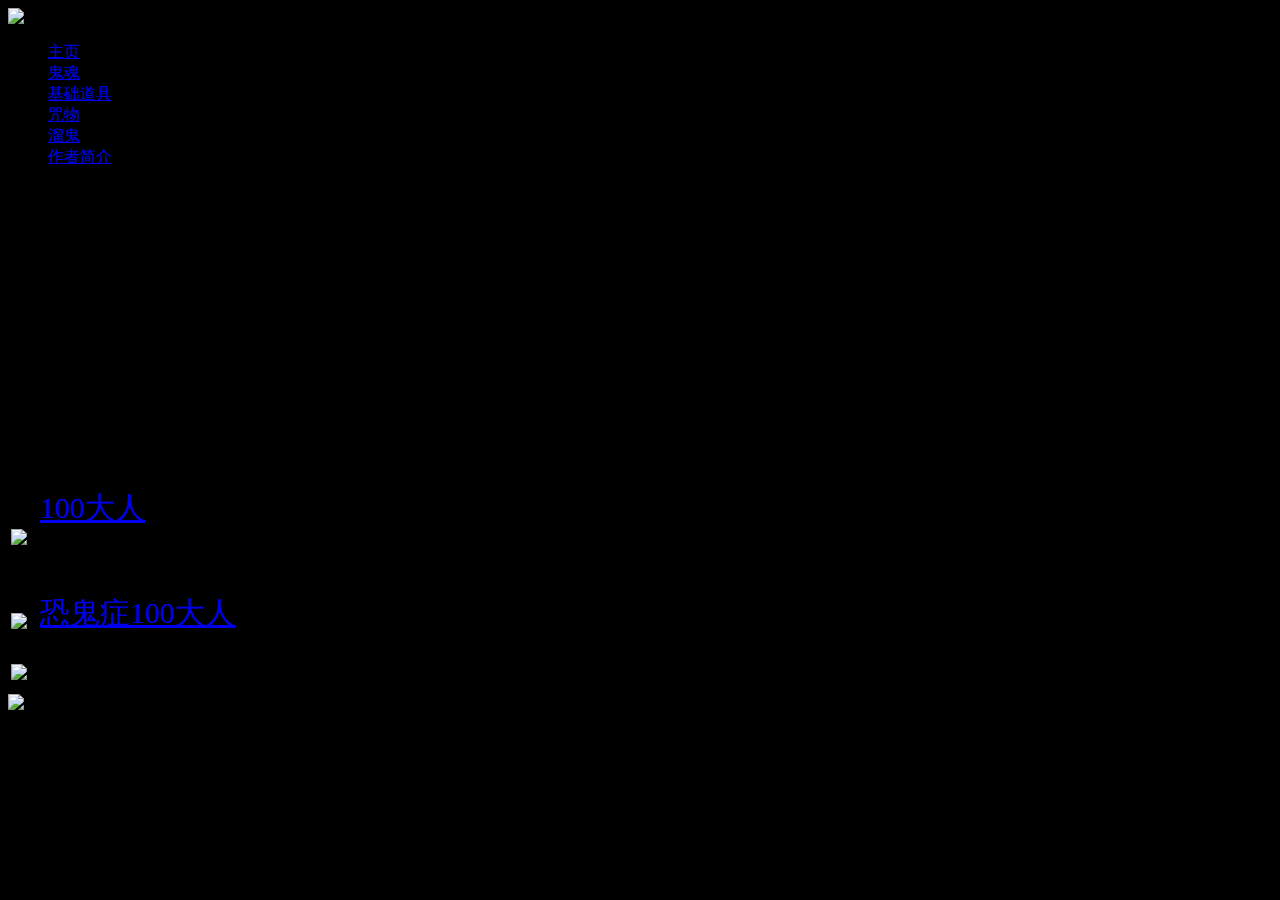
==== phasmophobia.html @ f48ff421 "Add files via upload" ====
<!DOCTYPE html>
<html lang="zh_cn">
<head>
	<meta charset="utf-8">
	<meta name="viewport" content="width=device-width, initial-scale=1">
	<title>主页</title>
	<link rel="stylesheet" type="text/css" href="data/phasmophobia.css">
</head>
<body id = "header" style="background-color: black">
	<nav>
		<img class="logo" src="./data/images/logo.png" alt="logo.png"/>

		<ul class="menu">
			<li>
				<a href="phasmophobia.html">
					<span class="label">主页</span>
				</a>
			</li>
			<li>
				<a href="./data/ghosts.html">
					<span class="label">鬼魂</span>
				</a>
			</li>
			<li>
				<a href="./data/tools.html">
					<span class="label"> 基础道具</span>
				</a>
			</li>
			<li>
				<a href="./data/cursed_precious.html">
					<span class="label">咒物</span>
				</a>
			</li>
			<li>
				<a href="./data/circle.html">
					<span class="label">溜鬼</span>
				</a>
			</li>
			<li>
				<a href="./data/introduction.html">
					<span class="label">作者简介</span>
				</a>
			</li>
		</ul>
		<div class="toggle">
			<span class="line"></span>
			<span class="line"></span>
			<span class="line"></span>
		</div>
	</nav>
	<div class="content">
		<h2 style='font-size: 4rem;background: black url("./data/images/home_page.png") no-repeat center;'>恐鬼症最细教学<br>从入门到入坟</h2>
		<footer>
			<p>内容编辑：100大人</p>
		</footer>
		<table class="links">
			<tr>
				<td><img src="./data/images/douyu.png"></td>
				<td style="font-size: 30px; padding-bottom: 20px; padding-left: 10px"><a href="https://www.douyu.com/topic/kongguizheng2?rid=9317274">100大人</a><br>房间号：9317274</td>
			</tr>
			<tr>
				<td><img src="./data/images/bilibili.png"></td>
				<td style="font-size: 30px; padding-bottom: 20px; padding-left: 10px"><a href="https://space.bilibili.com/18309250?spm_id_from=333.337.0.0">恐鬼症100大人</a></td>
			</tr>
			<tr>
				<td><img src="./data/images/qq.png"></td>
				<td style="font-size: 30px; padding-left: 10px">819607477</td>
			</tr>
		</table>
		<img  class ='img' src="./data/images/100.gif">
	</div>

<script src="./data/phasmophobia.js"></script>

</body>
</html>
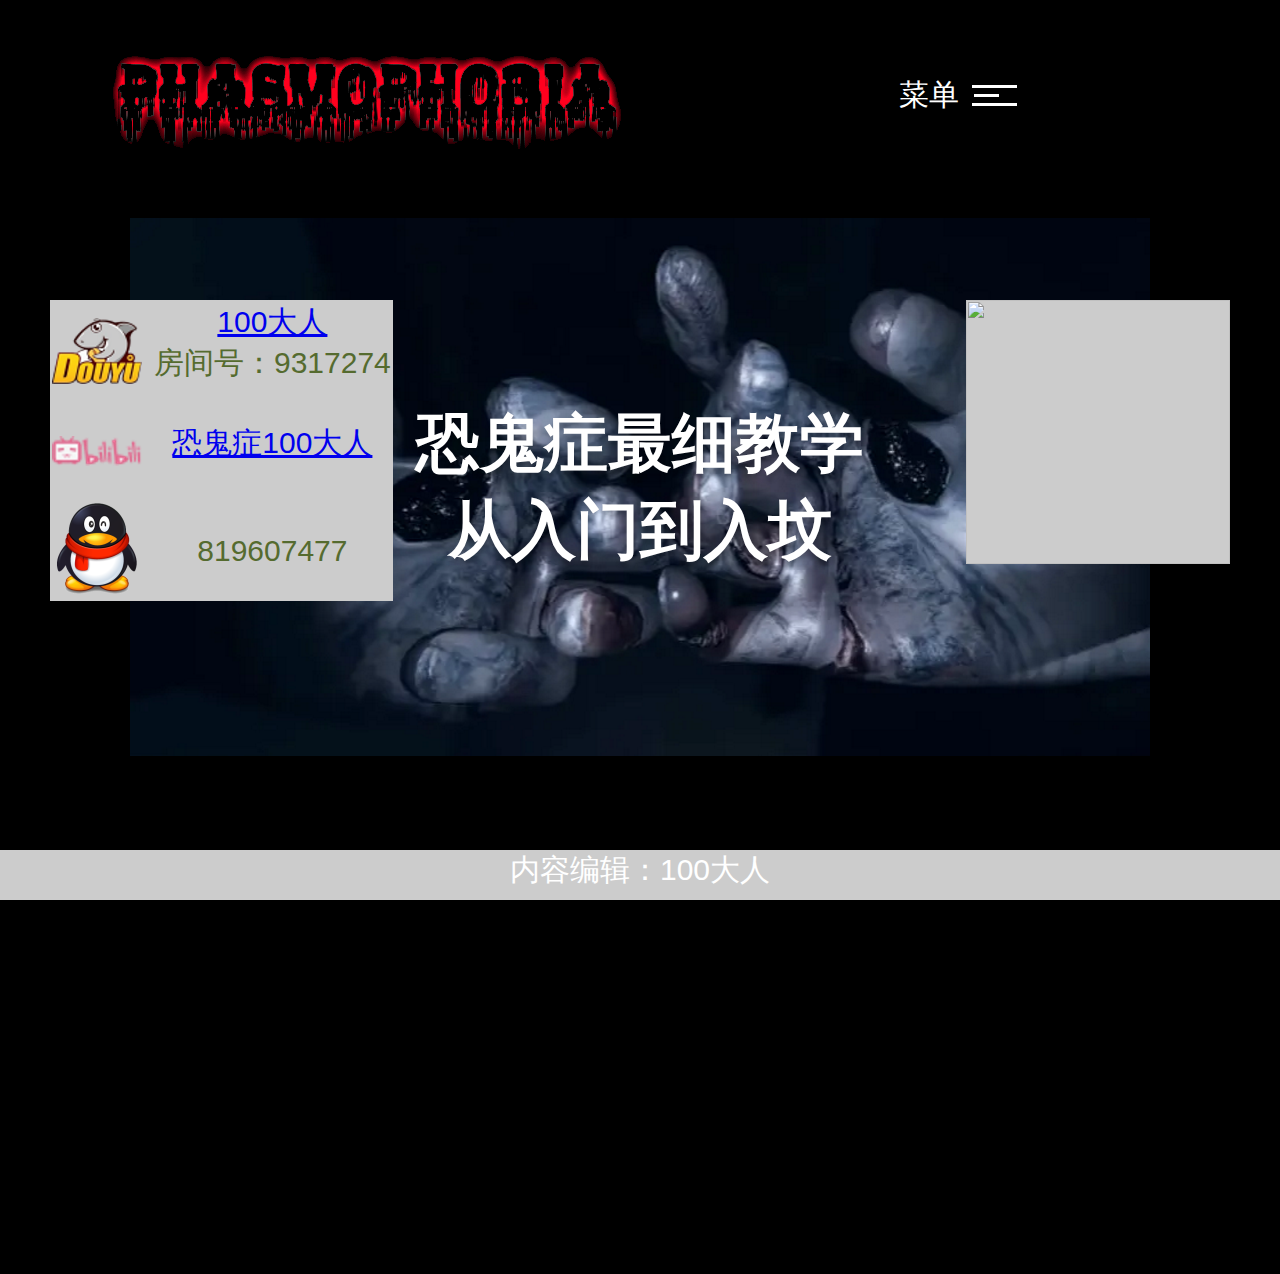
==== commit a837ba98: "first commit" ====
--- a/phasmophobia.html
+++ b/phasmophobia.html
@@ -1,76 +1,76 @@
-<!DOCTYPE html>
-<html lang="zh_cn">
-<head>
-	<meta charset="utf-8">
-	<meta name="viewport" content="width=device-width, initial-scale=1">
-	<title>主页</title>
-	<link rel="stylesheet" type="text/css" href="data/phasmophobia.css">
-</head>
-<body id = "header" style="background-color: black">
-	<nav>
-		<img class="logo" src="./data/images/logo.png" alt="logo.png"/>
-
-		<ul class="menu">
-			<li>
-				<a href="phasmophobia.html">
-					<span class="label">主页</span>
-				</a>
-			</li>
-			<li>
-				<a href="./data/ghosts.html">
-					<span class="label">鬼魂</span>
-				</a>
-			</li>
-			<li>
-				<a href="./data/tools.html">
-					<span class="label"> 基础道具</span>
-				</a>
-			</li>
-			<li>
-				<a href="./data/cursed_precious.html">
-					<span class="label">咒物</span>
-				</a>
-			</li>
-			<li>
-				<a href="./data/circle.html">
-					<span class="label">溜鬼</span>
-				</a>
-			</li>
-			<li>
-				<a href="./data/introduction.html">
-					<span class="label">作者简介</span>
-				</a>
-			</li>
-		</ul>
-		<div class="toggle">
-			<span class="line"></span>
-			<span class="line"></span>
-			<span class="line"></span>
-		</div>
-	</nav>
-	<div class="content">
-		<h2 style='font-size: 4rem;background: black url("./data/images/home_page.png") no-repeat center;'>恐鬼症最细教学<br>从入门到入坟</h2>
-		<footer>
-			<p>内容编辑：100大人</p>
-		</footer>
-		<table class="links">
-			<tr>
-				<td><img src="./data/images/douyu.png"></td>
-				<td style="font-size: 30px; padding-bottom: 20px; padding-left: 10px"><a href="https://www.douyu.com/topic/kongguizheng2?rid=9317274">100大人</a><br>房间号：9317274</td>
-			</tr>
-			<tr>
-				<td><img src="./data/images/bilibili.png"></td>
-				<td style="font-size: 30px; padding-bottom: 20px; padding-left: 10px"><a href="https://space.bilibili.com/18309250?spm_id_from=333.337.0.0">恐鬼症100大人</a></td>
-			</tr>
-			<tr>
-				<td><img src="./data/images/qq.png"></td>
-				<td style="font-size: 30px; padding-left: 10px">819607477</td>
-			</tr>
-		</table>
-		<img  class ='img' src="./data/images/100.gif">
-	</div>
-
-<script src="./data/phasmophobia.js"></script>
-
-</body>
+<!DOCTYPE html>
+<html lang="zh_cn">
+<head>
+	<meta charset="utf-8">
+	<meta name="viewport" content="width=device-width, initial-scale=1">
+	<title>主页</title>
+	<link rel="stylesheet" type="text/css" href="data/phasmophobia.css">
+</head>
+<body id = "header" style="background-color: black">
+	<nav>
+		<img class="logo" src="./data/images/logo.png" alt="logo.png"/>
+
+		<ul class="menu">
+			<li>
+				<a href="phasmophobia.html">
+					<span class="label">主页</span>
+				</a>
+			</li>
+			<li>
+				<a href="./data/ghosts.html">
+					<span class="label">鬼魂</span>
+				</a>
+			</li>
+			<li>
+				<a href="./data/tools.html">
+					<span class="label"> 基础道具</span>
+				</a>
+			</li>
+			<li>
+				<a href="./data/cursed_precious.html">
+					<span class="label">咒物</span>
+				</a>
+			</li>
+			<li>
+				<a href="./data/circle.html">
+					<span class="label">溜鬼</span>
+				</a>
+			</li>
+			<li>
+				<a href="./data/introduction.html">
+					<span class="label">作者简介</span>
+				</a>
+			</li>
+		</ul>
+		<div class="toggle">
+			<span class="line"></span>
+			<span class="line"></span>
+			<span class="line"></span>
+		</div>
+	</nav>
+	<div class="content">
+		<h2 style='font-size: 4rem;background: black url("./data/images/home_page.png") no-repeat center;'>恐鬼症最细教学<br>从入门到入坟</h2>
+		<footer>
+			<p>内容编辑：100大人</p>
+		</footer>
+		<table class="links">
+			<tr>
+				<td><img src="./data/images/douyu.png"></td>
+				<td style="font-size: 30px; padding-bottom: 20px; padding-left: 10px"><a href="https://www.douyu.com/topic/kongguizheng2?rid=9317274">100大人</a><br>房间号：9317274</td>
+			</tr>
+			<tr>
+				<td><img src="./data/images/bilibili.png"></td>
+				<td style="font-size: 30px; padding-bottom: 20px; padding-left: 10px"><a href="https://space.bilibili.com/18309250?spm_id_from=333.337.0.0">恐鬼症100大人</a></td>
+			</tr>
+			<tr>
+				<td><img src="./data/images/qq.png"></td>
+				<td style="font-size: 30px; padding-left: 10px">819607477</td>
+			</tr>
+		</table>
+		<img  class ='img' src="./data/images/100.gif">
+	</div>
+
+<script src="./data/phasmophobia.js"></script>
+
+</body>
 </html>--- a/data/phasmophobia.css
+++ b/data/phasmophobia.css
@@ -0,0 +1,412 @@
+@charset "utf-8";
+
+* {
+    margin: auto;
+    padding: 0;
+    -webkit-box-sizing: border-box;
+        box-sizing: border-box;
+    font-family: 'Helvetica', sans-serif;
+
+}
+/*
+body {
+    text-align: center;
+    margin: 0;
+    padding: 0;
+    border: 0;
+}
+*/
+#header{
+    position: relative;
+    width: 100%;
+    min-height: 100vh;
+    display: -webkit-box;
+    display: -ms-flexbox;
+    display: flex;
+    -webkit-box-pack:center;
+        -ms-flex-pack: center;
+            justify-content: center;
+    -webkit-box-align:center;
+        -ms-flex-align: center;
+            align-items: center;
+    overflow: scroll;
+}
+#header nav{
+    position: absolute;
+    top: 0;
+    left: 0;
+    width: 100%;
+    padding: 40px 100px;
+    z-index: 100;
+    display: -ms-flexbox;
+    display: flex;
+    -webkit-box-pack: justify;
+        -ms-flex-pack: justify;
+            justify-content: space-between;
+    -webkit-box-align: center;
+        -ms-flex-align: center;
+            align-items: center;
+}
+#header nav .logo {
+    position: relative;
+    color: #fff;
+    margin-left: 0;
+    padding-left: 0;
+    z-index: 15;
+    text-decoration: none;
+    text-shadow: 2px 2px 0 rgba(0, 0, 0, 0.1);
+    -webkit-transition: 0.5s;
+    -o-transition: 0.5s;
+    transition: 0.5s;
+}
+#header nav .menu{
+    position: absolute;
+    top: 0;
+    left: 0;
+    height: 0;
+    width: 100%;
+    overflow-y: auto;
+    background: #000000;
+    display: -ms-flexbox;
+    display: -webkit-box;
+    display: flex;
+    -webkit-box-pack: center;
+        -ms-flex-pack: center;
+            justify-content: center;
+    -webkit-box-align: center;
+        -ms-flex-align: center;
+            align-items: center;
+    -webkit-box-orient: vertical;
+    -webkit-box-direction: normal;
+        -ms-flex-direction: column;
+            flex-direction: column;
+    overflow: hidden;
+    -webkit-transition: height .8s cubic-bezier(0.3, 1, 0.3, 1)  .1s;
+    -o-transition: height .8s cubic-bezier(0.3, 1, 0.3, 1) .1s;
+    transition: height .8s cubic-bezier(0.3, 1, 0.3, 1)  .1s;
+}
+
+#header.active nav .menu {
+    height: 100vh;
+    -webkit-transition: height 1s ease;
+    -o-transition: height 1s ease;
+    transition: height 1s ease;
+}
+#header nav .menu li {
+    list-style: none;
+    text-align: center;
+    margin: 15px 0;
+    width: 240px;
+    opacity: 0;
+    -webkit-transition: opacity .3s ease;
+    -o-transition: opacity .3s ease;
+    transition: opacity .3s ease;
+}
+
+#header.active nav .menu li {
+    opacity: 1;
+    -webkit-transition: opacity 2s cubic-bezier(0.16, 1.08, 0.38, 0.98) .3s;
+    -o-transition: opacity 2s cubic-bezier(0.16, 1.08, 0.38, 0.98) .3s;
+    transition: opacity 2s cubic-bezier(0.16, 1.08, 0.38, 0.98) .3s;
+}
+
+#header nav .menu li a {
+    display: inline-block;
+    text-decoration: none;
+}
+
+#header nav .menu li a .label {
+    display: inline-block;
+    position: relative;
+    font-size: 1.5em;
+    font-weight: 700;
+    color: white;
+    -webkit-transition: all 0.3s ease;
+    -o-transition: all 0.3s ease;
+    transition: all 0.3s ease;
+}
+
+#header nav .menu li:hover a .label {
+    opacity: 1;
+    padding-left: 50px;
+    color: #df1f29;
+}
+
+#header nav .menu li a .label::before {
+    content: "";
+    position: absolute;
+    top: 50%;
+    left: 0;
+    height: 1px;
+    width: 0;
+    background: #df1f29;
+    -webkit-transition: width .3s ease;
+    -o-transition: width .3s ease;
+    transition: width .3s ease;
+}
+
+#header nav .menu li:hover a .label::before {
+    width: 40px;
+}
+#header nav .toggle {
+    position: relative;
+    width: 10px;
+    height: 40px;
+    cursor: pointer;
+    display: -webkit-box;
+    display: -ms-flexbox;
+    display: flex;
+    -webkit-box-pack: center;
+    -ms-flex-pack: center;
+    justify-content: center;
+    -webkit-box-align: center;
+    -ms-flex-align: center;
+    align-items: center;
+    -webkit-box-orient: vertical;
+    -webkit-box-direction: normal;
+    -ms-flex-direction: column;
+    flex-direction: column;
+}
+
+#header nav .toggle span {
+    height: 3px;
+    margin: 3px 5px;
+    width: 45px;
+    display: block;
+    background: #fff;
+    -webkit-transition: all 0.3s ease;
+    -o-transition: all 0.3s ease;
+    transition: all 0.3s ease;
+}
+#header nav .toggle span:nth-child(2) {
+    width: 25px;
+    margin-left: -10px;
+}
+#header nav .toggle.active span:nth-child(1) {
+    -webkit-transform: rotate(-45deg) translate(-5px, 6px);
+    -ms-transform: rotate(-45deg) translate(-5px, 6px);
+    transform: rotate(-45deg) translate(-5px, 6px);
+}
+#header nav .toggle.active span:nth-child(2) {
+    opacity: 0;
+}
+#header nav .toggle.active span:nth-child(3) {
+    -webkit-transform: rotate(45deg) translate(-6px, -7px);
+    -ms-transform: rotate(45deg) translate(-6px, -7px);
+    transform: rotate(45deg) translate(-6px, -7px);
+}
+
+#header nav .toggle::before {
+    content: '菜单';
+    position: absolute;
+    right: 20px;
+    font-weight: 50;
+    color: #fff;
+    font-size: 30px;
+    width: 80px;
+}
+
+#header .content {
+    position: relative;
+    width: 100%;
+    height: 100%;
+    padding-top: 200px;
+    padding-bottom: 500px;
+    z-index: 10;
+    text-align: center;
+    -webkit-transition: 0.5s;
+    -o-transition: 0.5s;
+    transition: 0.5s;
+    -webkit-transition-delay: 1s;
+        -o-transition-delay: 1s;
+            transition-delay: 1s;
+}
+
+#header .content h2 {
+    position: relative;
+    text-align: center;
+    padding-top: 200px;
+    padding-bottom: 200px;
+    margin: 0;
+    color: #fff;
+    text-shadow: 0 5px 5px rgba(0,0,0,0.2);
+}
+#header .content h2 span {
+    font-size: 0.2em;
+    font-weight: 300;
+    letter-spacing: 5px;
+    padding: 0 10px;
+    background: #fff;
+    color: #111;
+    text-shadow: 0 5px 5px rgba(0,0,0,0);
+    -webkit-box-shadow: 0 5px 5px rgba(0,0,0,0.2);
+    box-shadow: 0 5px 5px rgba(0,0,0,0.2);
+}
+
+#header .content .ghosts li {
+    position: relative;
+    list-style: none;
+    padding: 0 0 50px 400px;
+}
+#header .content .ghosts {
+    position: center;
+    display: table;
+    width: 1100px;
+    overflow-y: scroll;
+    text-align: left;
+}
+#header .content .ghosts h3{
+    color: aliceblue;
+    position: relative;
+    display: inline-block;
+    cursor: pointer;
+}
+#header .content .ghosts p{
+    position: relative;
+    text-align: left;
+    display: inline-block;
+    margin: 20px;
+    font-size: 30px;
+    color: aqua;
+    border: 2px double darkolivegreen;
+}
+
+#header .content .tools {
+    position: center;
+    display: table;
+    width: 1100px;
+    overflow-y: scroll;
+    text-align: left;
+}
+#header .content .tools li {
+    position: relative;
+    list-style: none;
+    padding: 0 0 50px 200px;
+}
+#header .content .tools h3{
+    color: aliceblue;
+    position: relative;
+    display: inline-block;
+    cursor: pointer;
+}
+#header .content .tools p{
+    position: relative;
+    text-align: left;
+    display: inline-block;
+    margin: 20px 0;
+    font-size: 30px;
+    color: aqua;
+    border: 2px double darkolivegreen;
+}
+
+#header .content .links{
+    position: fixed;
+    left: 50px;
+    top: 300px;
+    background-color: #cccccc;
+    color: darkolivegreen;
+}
+#header .content .links a:hover{
+    color: lightcoral;
+}
+
+#header .content .img{
+    position: fixed;
+    width: 264px;
+    height: 264px;
+    right: 50px;
+    top: 300px;
+    background-color: #cccccc;
+    color: darkolivegreen;
+}
+
+#header .content footer{
+    position: fixed;
+    width: 100%;
+    height: 50px;
+    bottom: 0;
+    left: 0;
+    font-size: 30px;
+    clear: both;
+    color: white;
+    background-color: #cccccc;
+}
+#header.active .content {
+    opacity: 0;
+    visibility: hidden;
+    -webkit-transform: translateX(-200px);
+    -ms-transform: translateX(-200px);
+    transform: translateX(-200px);
+    -webkit-transition-delay: 0s;
+    -o-transition-delay: 0s;
+    transition-delay: 0s;
+}
+#header .sci {
+    position: absolute;
+    bottom: 40px;
+    right: 100px;
+    display: -webkit-box;
+    display: -ms-flexbox;
+    display: flex;
+    z-index: 100;
+}
+#header .sci li {
+    list-style: none;
+    margin: 5px;
+    padding: 0 6px;
+    -webkit-transition: 0.5s;
+    -o-transition: 0.5s;
+    transition: 0.5s;
+}
+#header.active .sci li {
+    opacity: 0;
+    visibility: hidden;
+    -webkit-transform: translateY(100px);
+    -ms-transform: translateY(100px);
+    transform: translateY(100px);
+}
+#header .sci li a {
+    color: #111;
+    background: #fff;
+    text-decoration: none;
+    display: inline-block;
+    letter-spacing: 2px;
+    font-weight: 500;
+    font-size: 12px;
+    padding: 2px 5px;
+}
+#header .sci li a:hover {
+    background: #111;
+    color: #fff;
+}
+#header .sci li:nth-child(1) {
+    -webkit-transition-delay: 0.2s;
+    -o-transition-delay: 0.2s;
+    transition-delay: 0.2s;
+}
+#header .sci li:nth-child(2) {
+    -webkit-transition-delay: 0.3s;
+    -o-transition-delay: 0.3s;
+    transition-delay: 0.3s;
+}
+#header .sci li:nth-child(3) {
+    -webkit-transition-delay: 0.4s;
+    -o-transition-delay: 0.4s;
+    transition-delay: 0.4s;
+}
+
+@media (max-width: 991px) {
+    #header nav {
+        padding: 20px;
+    }
+    #header .sci {
+        right: 20px;
+        bottom: 20px;
+    }
+}
+
+@media (max-width: 450px) {
+    #header .content h2 {
+        font-size: 3rem;
+    }
+}
